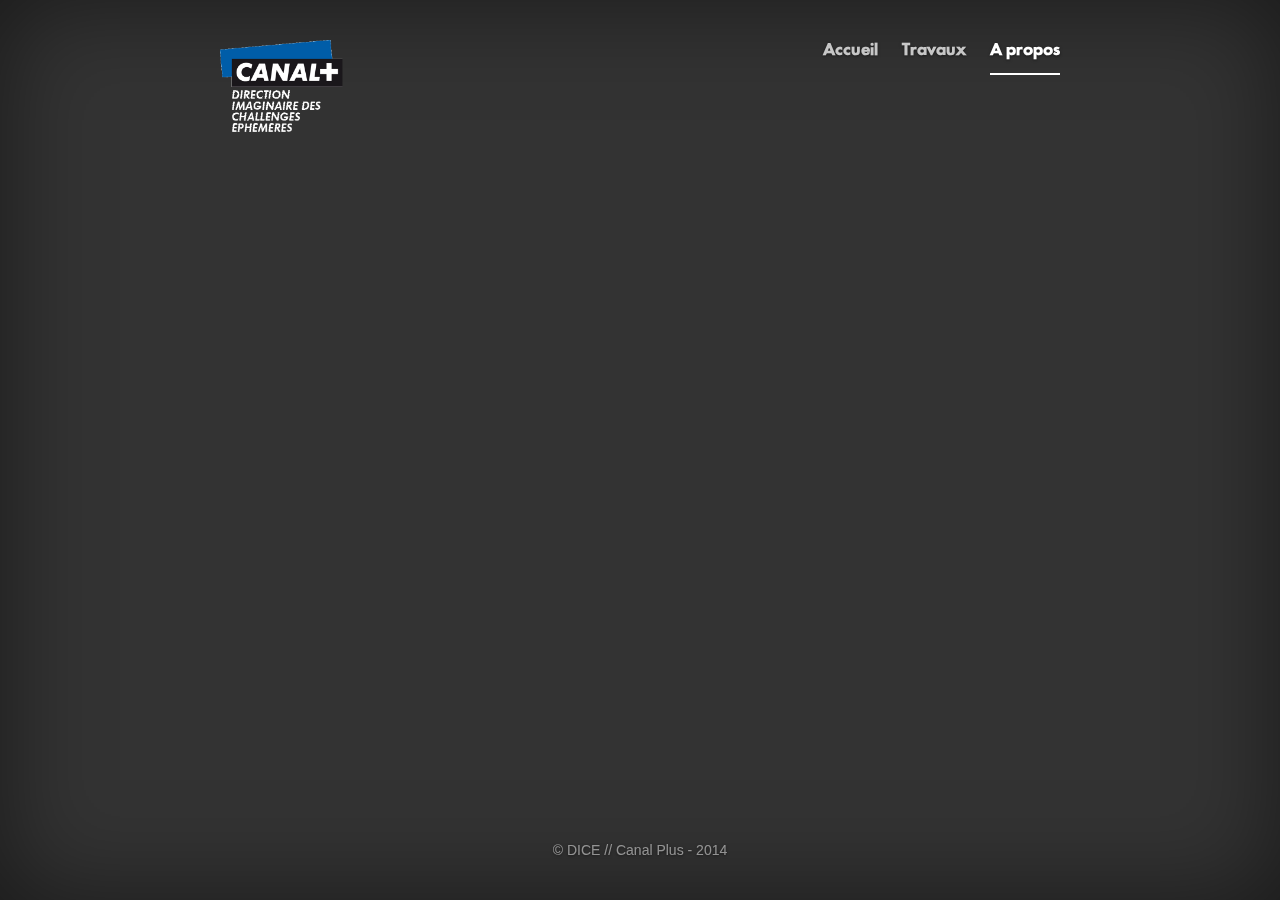
==== about.html @ a18473f8 "premier commit" ====
<!doctype html>
<!--[if lt IE 7]>      <html class="no-js lt-ie9 lt-ie8 lt-ie7"> <![endif]-->
<!--[if IE 7]>         <html class="no-js lt-ie9 lt-ie8"> <![endif]-->
<!--[if IE 8]>         <html class="no-js lt-ie9"> <![endif]-->
<!--[if gt IE 8]><!--> <html class="no-js"> <!--<![endif]-->
    <head>
        <meta charset="utf-8">
        <meta http-equiv="X-UA-Compatible" content="IE=edge">
        <title>DICE - A propos</title>
        <meta name="description" content="">
        <meta name="viewport" content="width=device-width">
        <link rel="icon" href="favicon.ico" type="image/x-icon" />
        <link rel="stylesheet" href="styles/bootstrap.min.css">
        <link rel="stylesheet" href="styles/font-awesome/css/font-awesome.min.css">
        <link rel="stylesheet" href="styles/main.min.css">
        <!--[if lt IE 9]>
        <script src="scripts/html5shiv.js"></script>
        <script src="scripts/respond.min.js"></script>
        <![endif]-->
        <style type="text/css">
          @font-face {font-family: Canal;src: url('./fonts/canal.otf');  }
        </style>
    </head>
    <body>
        <!--[if lt IE 10]>
            <p class="browsehappy">You are using an <strong>outdated</strong> browser. Please <a href="http://browsehappy.com/">upgrade your browser</a> to improve your experience.</p>
        <![endif]-->
        <div class="site-wrapper">

          <div class="site-wrapper-inner">

            <div class="cover-container">

              <div class="masthead clearfix">
                <div class="inner">
                  <h3 class="masthead-brand">
                      <img src="media/dice_w.png" height='100px'>
                  </h3>
                  <ul class="nav masthead-nav">
                    <li><a href="index.html">Accueil</a></li>
                    <li><a href="work.html">Travaux</a></li>
                    <li class="active"><a href="#">A propos</a></li>
                  </ul>
                </div>
              </div>

              <div class="mastfoot">
                <div class="inner">
                  <p>&copy; DICE // Canal Plus - 2014</p>
                </div>
              </div>

            </div>

          </div>

        </div>

        <script src="scripts/modernizr.js"></script>
        <script src="scripts/jquery.min.js"></script>
		<script src="scripts/bootstrap.min.js"></script>
		<script src="scripts/underscore-min.js"></script>
        <script src="scripts/main.min.js"></script>

        <!-- Google Analytics: change UA-XXXXX-X to be your site's ID. -->
        <script>
        //     (function(b,o,i,l,e,r){b.GoogleAnalyticsObject=l;b[l]||(b[l]=
        //     function(){(b[l].q=b[l].q||[]).push(arguments)});b[l].l=+new Date;
        //     e=o.createElement(i);r=o.getElementsByTagName(i)[0];
        //     e.src='//www.google-analytics.com/analytics.js';
        //     r.parentNode.insertBefore(e,r)}(window,document,'script','ga'));
        //     ga('create','UA-XXXXX-X');ga('send','pageview');
        </script>
    </body>
</html>
---- styles/main.min.css ----
@import url(http://fonts.googleapis.com/css?family=Source+Sans+Pro:200,400,600,700);.browsehappy{margin:.2em 0;background:#ccc;color:#000;padding:.2em 0}a,a:focus,a:hover{color:#fff}.btn-default,.btn-default:hover,.btn-default:focus{color:#333;text-shadow:none;background-color:#fff;border:1px solid #fff}html,body{height:100%;background-color:#333}body{color:#fff;text-align:center;text-shadow:0 1px 3px rgba(0,0,0,.5);box-shadow:inset 0 0 100px rgba(0,0,0,.5)}.site-wrapper{display:table;width:100%;height:100%;min-height:100%}.site-wrapper-inner{display:table-cell;vertical-align:top}.cover-container{margin-left:auto;margin-right:auto}.inner{padding:30px}.masthead-brand{margin-top:10px;margin-bottom:10px}.masthead-nav>li{display:inline-block}.masthead-nav>li+li{margin-left:20px}.masthead-nav>li>a{padding-left:0;padding-right:0;font-family:Canal;font-size:16px;font-weight:700;color:#fff;color:rgba(255,255,255,.75);border-bottom:2px solid transparent}.masthead-nav>li>a:hover,.masthead-nav>li>a:focus{background-color:transparent;border-bottom-color:rgba(255,255,255,.25)}.masthead-nav>.active>a,.masthead-nav>.active>a:hover,.masthead-nav>.active>a:focus{color:#fff;border-bottom-color:#fff}@media (min-width:768px){.masthead-brand{float:left}.masthead-nav{float:right}}.cover{padding:0 20px}.cover .btn-lg{padding:10px 20px;font-weight:700}.mastfoot{color:#999;color:rgba(255,255,255,.5)}@media (min-width:768px){.masthead{position:fixed;top:0}.mastfoot{position:fixed;bottom:0}.site-wrapper-inner{vertical-align:middle}.masthead,.mastfoot,.cover-container{width:100%}}@media (min-width:992px){.masthead,.mastfoot,.cover-container{width:900px}}
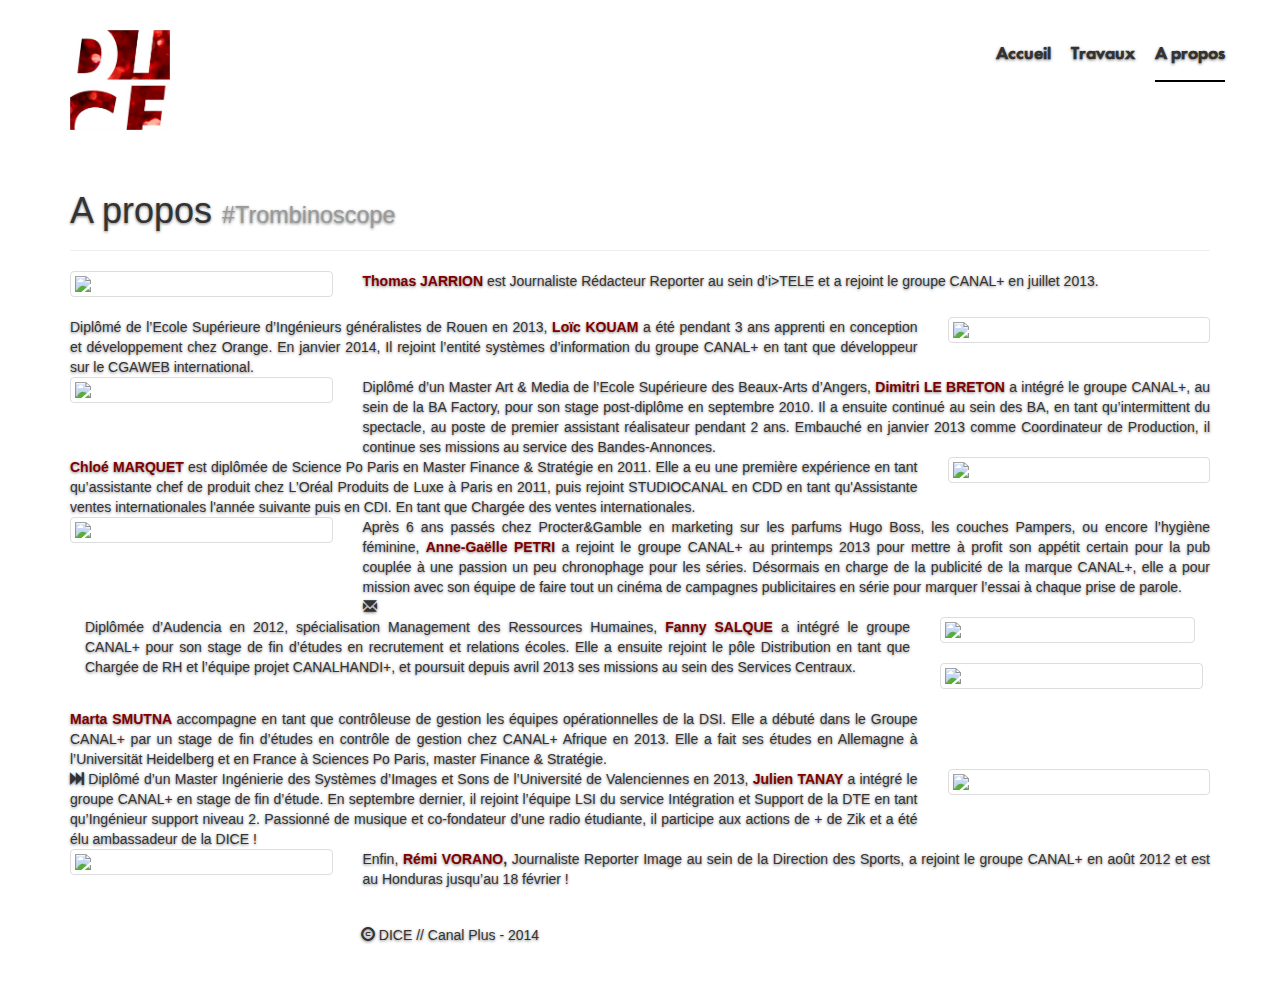
==== commit 4622f37f: "ravalement de facade" ====
--- a/about.html
+++ b/about.html
@@ -25,51 +25,137 @@
         <!--[if lt IE 10]>
             <p class="browsehappy">You are using an <strong>outdated</strong> browser. Please <a href="http://browsehappy.com/">upgrade your browser</a> to improve your experience.</p>
         <![endif]-->
-        <div class="site-wrapper">
 
-          <div class="site-wrapper-inner">
+  <div class="navbar navbar-static-top detached" role="navigation">
+      <div class="container">
+        <div class="navbar-header">
+          <img src="media/logo_only.png" height='100px'>
+        </div>
+        <ul class="nav navbar-nav navbar-right masthead-nav">
+          <li><a href="index.html">Accueil</a></li>
+          <li><a href="work.html">Travaux</a></li>
+          <li class="active"><a href="#">A propos</a></li>
+        </ul>
+      </div>
+  </div>
 
-            <div class="cover-container">
 
-              <div class="masthead clearfix">
-                <div class="inner">
-                  <h3 class="masthead-brand">
-                      <img src="media/dice_w.png" height='100px'>
-                  </h3>
-                  <ul class="nav masthead-nav">
-                    <li><a href="index.html">Accueil</a></li>
-                    <li><a href="work.html">Travaux</a></li>
-                    <li class="active"><a href="#">A propos</a></li>
-                  </ul>
-                </div>
-              </div>
+    <div class="container about">
+      <div class="page-header">
+          <h1 id="timeline">A propos <small>#Trombinoscope</small></h1>
+      </div>
+      <div class="row">
+        <div class="col-md-3">
+          <div class="thumbnail">
+            <img src="http://placekitten.com/300/300">
+          </div>
+        </div><div class="col-md-9">
+        <span style="color: #800000"><strong>Thomas JARRION </strong></span>est Journaliste Rédacteur Reporter au sein d’i&gt;TELE et a rejoint le groupe CANAL+ en juillet 2013.
+        </div>
+      </div>
 
-              <div class="mastfoot">
-                <div class="inner">
-                  <p>&copy; DICE // Canal Plus - 2014</p>
-                </div>
-              </div>
+      <div class="row">
+        <div class="col-md-9">
+        Diplômé de l’Ecole Supérieure d’Ingénieurs généralistes de Rouen en 2013, <span style="color: #800000"><strong>Loïc KOUAM </strong></span>a été pendant 3 ans apprenti en conception et développement chez Orange. En janvier 2014, Il rejoint l’entité systèmes d’information du groupe CANAL+ en tant que développeur sur le CGAWEB international. 
+        </div><div class="col-md-3">
+          <div class="thumbnail">
+            <img src="http://placekitten.com/300/300">
+          </div>
+        </div>
+      </div>
 
-            </div>
+      <div class="row">
+        <div class="col-md-3">
+          <div class="thumbnail">
+            <img src="http://placekitten.com/300/300">
+          </div>
+        </div><div class="col-md-9">
+        Diplômé d’un Master Art &amp; Media de l’Ecole Supérieure des Beaux-Arts d’Angers, <span style="color: #800000"><strong>Dimitri LE BRETON </strong></span>a intégré le groupe CANAL+, au sein de la BA Factory, pour son stage post-diplôme en septembre 2010. Il a ensuite continué au sein des BA, en tant qu’intermittent du spectacle, au poste de premier assistant réalisateur pendant 2 ans. Embauché en janvier 2013 comme Coordinateur de Production, il continue ses missions au service des Bandes-Annonces. 
+        </div>
+      </div>
 
+      <div class="row">
+        <div class="col-md-9">
+        <span style="color: #800000"><strong>Chloé MARQUET </strong></span>est diplômée de Science Po Paris en Master Finance &amp; Stratégie en 2011. Elle a eu une première expérience en tant qu’assistante chef de produit chez L’Oréal Produits de Luxe à Paris en 2011, puis rejoint STUDIOCANAL en CDD en tant qu'Assistante ventes internationales l'année suivante puis en CDI. En tant que Chargée des ventes internationales.
+        </div><div class="col-md-3">
+          <div class="thumbnail">
+            <img src="http://placekitten.com/300/300">
           </div>
+        </div>
+      </div>
 
+      <div class="row">
+        <div class="col-md-3">
+          <div class="thumbnail">
+            <img src="http://placekitten.com/300/300">
+          </div>
+        </div><div class="col-md-9">
+        Après 6 ans passés chez Procter&amp;Gamble en marketing sur les parfums Hugo Boss, les couches Pampers, ou encore l’hygiène féminine, <span style="color: #800000"><strong>Anne-Gaëlle PETRI </strong></span>a rejoint le groupe CANAL+ au printemps 2013 pour mettre à profit son appétit certain pour la pub couplée à une passion un peu chronophage pour les séries. Désormais en charge de la publicité de la marque CANAL+, elle a pour mission avec son équipe de faire tout un cinéma de campagnes publicitaires en série pour marquer l’essai à chaque prise de parole. <br>
+        <span class="glyphicon glyphicon-envelope"></span>
         </div>
+      </div>
 
-        <script src="scripts/modernizr.js"></script>
-        <script src="scripts/jquery.min.js"></script>
-		<script src="scripts/bootstrap.min.js"></script>
-		<script src="scripts/underscore-min.js"></script>
-        <script src="scripts/main.min.js"></script>
+      <div class="row">
+        </div><div class="col-md-9">
+        Diplômée d’Audencia en 2012, spécialisation Management des Ressources Humaines, <span style="color: #800000"><strong>Fanny SALQUE</strong> </span>a intégré le groupe CANAL+ pour son stage de fin d’études en recrutement et relations écoles. Elle a ensuite rejoint le pôle Distribution en tant que Chargée de RH et l’équipe projet CANALHANDI+, et poursuit depuis avril 2013 ses missions au sein des Services Centraux.
+        </div><div class="col-md-3">
+          <div class="thumbnail">
+            <img src="http://placekitten.com/300/300">
+          </div>
+      </div>
 
-        <!-- Google Analytics: change UA-XXXXX-X to be your site's ID. -->
-        <script>
-        //     (function(b,o,i,l,e,r){b.GoogleAnalyticsObject=l;b[l]||(b[l]=
-        //     function(){(b[l].q=b[l].q||[]).push(arguments)});b[l].l=+new Date;
-        //     e=o.createElement(i);r=o.getElementsByTagName(i)[0];
-        //     e.src='//www.google-analytics.com/analytics.js';
-        //     r.parentNode.insertBefore(e,r)}(window,document,'script','ga'));
-        //     ga('create','UA-XXXXX-X');ga('send','pageview');
-        </script>
-    </body>
+      <div class="row">
+        <div class="col-md-3">
+          <div class="thumbnail">
+            <img src="http://placekitten.com/300/300">
+          </div>
+        </div><div class="col-md-9">
+        <span style="color: #800000"><strong>Marta SMUTNA </strong></span>accompagne en tant que contrôleuse de gestion les équipes opérationnelles de la DSI. Elle a débuté dans le Groupe CANAL+ par un stage de fin d’études en contrôle de gestion chez CANAL+ Afrique en 2013. Elle a fait ses études en Allemagne à l’Universität Heidelberg et en France à Sciences Po Paris, master Finance &amp; Stratégie. 
+        </div>
+      </div>
+
+      <div class="row">
+        <div class="col-md-9"><span class="glyphicon glyphicon-fast-forward"></span>
+        Diplômé d’un Master Ingénierie des Systèmes d’Images et Sons de l’Université de Valenciennes en 2013, <span style="color: #800000"><strong>Julien TANAY </strong></span>a intégré le groupe CANAL+ en stage de fin d’étude. En septembre dernier, il rejoint l’équipe LSI du service Intégration et Support de la DTE en tant qu’Ingénieur support niveau 2. Passionné de musique et co-fondateur d’une radio étudiante, il participe aux actions de + de Zik et a été élu ambassadeur de la DICE !
+        </div><div class="col-md-3">
+          <div class="thumbnail">
+            <img src="http://placekitten.com/300/300">
+          </div>
+        </div>
+      </div>
+
+      <div class="row">
+        <div class="col-md-3">
+          <div class="thumbnail">
+            <img src="http://placekitten.com/300/300">
+          </div>
+        </div><div class="col-md-9">
+        Enfin, <span style="color: #800000"><strong>Rémi VORANO</strong></span><strong>,&nbsp;</strong>Journaliste Reporter Image au sein de la Direction des Sports,&nbsp;a rejoint le groupe CANAL+ en août 2012 et est au Honduras jusqu’au 18 février !
+        </div>
+      </div>
+    </div> <!-- /container -->
+
+
+    <div class="mastfoot">
+      <div class="inner">
+        <p><span class="glyphicon glyphicon-copyright-mark"></span> DICE // Canal Plus - 2014</p>
+      </div>
+    </div>
+
+    <script src="scripts/modernizr.js"></script>
+    <script src="scripts/jquery.min.js"></script>
+    <script src="scripts/bootstrap.min.js"></script>
+    <script src="scripts/underscore-min.js"></script>
+    <script src="scripts/main.min.js"></script>
+
+    <!-- Google Analytics: change UA-XXXXX-X to be your site's ID. -->
+    <script>
+    //     (function(b,o,i,l,e,r){b.GoogleAnalyticsObject=l;b[l]||(b[l]=
+    //     function(){(b[l].q=b[l].q||[]).push(arguments)});b[l].l=+new Date;
+    //     e=o.createElement(i);r=o.getElementsByTagName(i)[0];
+    //     e.src='//www.google-analytics.com/analytics.js';
+    //     r.parentNode.insertBefore(e,r)}(window,document,'script','ga'));
+    //     ga('create','UA-XXXXX-X');ga('send','pageview');
+    </script>
+  </body>
 </html>
--- a/styles/main.min.css
+++ b/styles/main.min.css
@@ -1 +1,379 @@
-@import url(http://fonts.googleapis.com/css?family=Source+Sans+Pro:200,400,600,700);.browsehappy{margin:.2em 0;background:#ccc;color:#000;padding:.2em 0}a,a:focus,a:hover{color:#fff}.btn-default,.btn-default:hover,.btn-default:focus{color:#333;text-shadow:none;background-color:#fff;border:1px solid #fff}html,body{height:100%;background-color:#333}body{color:#fff;text-align:center;text-shadow:0 1px 3px rgba(0,0,0,.5);box-shadow:inset 0 0 100px rgba(0,0,0,.5)}.site-wrapper{display:table;width:100%;height:100%;min-height:100%}.site-wrapper-inner{display:table-cell;vertical-align:top}.cover-container{margin-left:auto;margin-right:auto}.inner{padding:30px}.masthead-brand{margin-top:10px;margin-bottom:10px}.masthead-nav>li{display:inline-block}.masthead-nav>li+li{margin-left:20px}.masthead-nav>li>a{padding-left:0;padding-right:0;font-family:Canal;font-size:16px;font-weight:700;color:#fff;color:rgba(255,255,255,.75);border-bottom:2px solid transparent}.masthead-nav>li>a:hover,.masthead-nav>li>a:focus{background-color:transparent;border-bottom-color:rgba(255,255,255,.25)}.masthead-nav>.active>a,.masthead-nav>.active>a:hover,.masthead-nav>.active>a:focus{color:#fff;border-bottom-color:#fff}@media (min-width:768px){.masthead-brand{float:left}.masthead-nav{float:right}}.cover{padding:0 20px}.cover .btn-lg{padding:10px 20px;font-weight:700}.mastfoot{color:#999;color:rgba(255,255,255,.5)}@media (min-width:768px){.masthead{position:fixed;top:0}.mastfoot{position:fixed;bottom:0}.site-wrapper-inner{vertical-align:middle}.masthead,.mastfoot,.cover-container{width:100%}}@media (min-width:992px){.masthead,.mastfoot,.cover-container{width:900px}}+@import url(http://fonts.googleapis.com/css?family=Source+Sans+Pro:200,400,600,700);
+
+
+/* Pages specific */
+.about {
+    text-align: justify;
+}
+
+
+/* Custom */
+.cover-heading {
+    font-family: Canal;
+}
+
+.btn-dice {
+
+}
+
+.btn-dice:hover{
+    
+}
+
+.detached {
+    margin-top:30px;
+}
+
+/* Posts */
+.post
+{
+    background-color: #FFF;
+    overflow: hidden;
+    box-shadow: 0 0 1px #CCC;
+}
+.post img
+{
+    filter: blur(2px);
+    -webkit-filter: blur(2px);
+    -moz-filter: blur(2px);
+    -o-filter: blur(2px);
+    -ms-filter: blur(2px);
+}
+.post .content
+{
+    padding: 15px;
+}
+.post .author
+{
+    font-size: 11px;
+    color: #737373;
+    padding: 25px 30px 20px;
+}
+.post .post-img-content
+{
+    height: 196px;
+    position: relative;
+}
+.post .post-img-content img
+{
+    position: absolute;
+}
+.post .post-title
+{
+    display: table-cell;
+    vertical-align: bottom;
+    z-index: 2;
+    position: relative;
+}
+.post .post-title b
+{
+    background-color: rgba(51, 51, 51, 0.58);
+    display: inline-block;
+    margin-bottom: 5px;
+    color: #FFF;
+    padding: 10px 15px;
+    margin-top: 5px;
+}
+
+.post > div {
+    padding: 10px;
+    border: 1px solid transparent;
+    border-radius: 4px;
+    transition: 0.2s;
+}
+.post > div:hover {
+    /*margin-top: -10px;*/
+    border: 1px solid rgb(200, 200, 200);
+    box-shadow: rgba(0, 0, 0, 0.1) 0px 5px 5px 2px;
+    background: rgba(200, 200, 200, 0.1);
+    transition: 0.5s;
+    text-decoration: none;
+}
+
+.nostyle {
+    color: #333;
+}
+
+.nostyle:hover {
+    color: #333;
+    text-decoration: none;
+}
+/* Timeline */
+.timeline {
+    list-style: none;
+    padding: 20px 0 20px;
+    position: relative;
+}
+
+    .timeline:before {
+        top: 0;
+        bottom: 0;
+        position: absolute;
+        content: " ";
+        width: 3px;
+        background-color: #eeeeee;
+        left: 50%;
+        margin-left: -1.5px;
+    }
+
+    .timeline > li {
+        margin-bottom: 20px;
+        position: relative;
+    }
+
+        .timeline > li:before,
+        .timeline > li:after {
+            content: " ";
+            display: table;
+        }
+
+        .timeline > li:after {
+            clear: both;
+        }
+
+        .timeline > li:before,
+        .timeline > li:after {
+            content: " ";
+            display: table;
+        }
+
+        .timeline > li:after {
+            clear: both;
+        }
+
+        .timeline > li > .timeline-panel {
+            width: 46%;
+            float: left;
+            border: 1px solid #d4d4d4;
+            border-radius: 2px;
+            padding: 20px;
+            position: relative;
+            -webkit-box-shadow: 0 1px 6px rgba(0, 0, 0, 0.175);
+            box-shadow: 0 1px 6px rgba(0, 0, 0, 0.175);
+        }
+
+            .timeline > li > .timeline-panel:before {
+                position: absolute;
+                top: 26px;
+                right: -15px;
+                display: inline-block;
+                border-top: 15px solid transparent;
+                border-left: 15px solid #ccc;
+                border-right: 0 solid #ccc;
+                border-bottom: 15px solid transparent;
+                content: " ";
+            }
+
+            .timeline > li > .timeline-panel:after {
+                position: absolute;
+                top: 27px;
+                right: -14px;
+                display: inline-block;
+                border-top: 14px solid transparent;
+                border-left: 14px solid #fff;
+                border-right: 0 solid #fff;
+                border-bottom: 14px solid transparent;
+                content: " ";
+            }
+
+        .timeline > li > .timeline-badge {
+            color: #fff;
+            width: 50px;
+            height: 50px;
+            line-height: 50px;
+            font-size: 1.4em;
+            text-align: center;
+            position: absolute;
+            top: 16px;
+            left: 50%;
+            margin-left: -25px;
+            background-color: #999999;
+            z-index: 100;
+            border-top-right-radius: 50%;
+            border-top-left-radius: 50%;
+            border-bottom-right-radius: 50%;
+            border-bottom-left-radius: 50%;
+        }
+
+        .timeline > li.timeline-inverted > .timeline-panel {
+            float: right;
+        }
+
+            .timeline > li.timeline-inverted > .timeline-panel:before {
+                border-left-width: 0;
+                border-right-width: 15px;
+                left: -15px;
+                right: auto;
+            }
+
+            .timeline > li.timeline-inverted > .timeline-panel:after {
+                border-left-width: 0;
+                border-right-width: 14px;
+                left: -14px;
+                right: auto;
+            }
+
+.timeline-badge.primary {
+    background-color: #2e6da4 !important;
+}
+
+.timeline-badge.success {
+    background-color: #3f903f !important;
+}
+
+.timeline-badge.warning {
+    background-color: #f0ad4e !important;
+}
+
+.timeline-badge.danger {
+    background-color: #d9534f !important;
+}
+
+.timeline-badge.info {
+    background-color: #5bc0de !important;
+}
+
+.timeline-title {
+    margin-top: 0;
+    color: inherit;
+}
+
+.timeline-body > p,
+.timeline-body > ul {
+    margin-bottom: 0;
+}
+
+    .timeline-body > p + p {
+        margin-top: 5px;
+    }
+
+@media (max-width: 767px) {
+    ul.timeline:before {
+        left: 40px;
+    }
+
+    ul.timeline > li > .timeline-panel {
+        width: calc(100% - 90px);
+        width: -moz-calc(100% - 90px);
+        width: -webkit-calc(100% - 90px);
+    }
+
+    ul.timeline > li > .timeline-badge {
+        left: 15px;
+        margin-left: 0;
+        top: 16px;
+    }
+
+    ul.timeline > li > .timeline-panel {
+        float: right;
+    }
+
+        ul.timeline > li > .timeline-panel:before {
+            border-left-width: 0;
+            border-right-width: 15px;
+            left: -15px;
+            right: auto;
+        }
+
+        ul.timeline > li > .timeline-panel:after {
+            border-left-width: 0;
+            border-right-width: 14px;
+            left: -14px;
+            right: auto;
+        }
+}
+
+
+/* Base */
+
+a,a:focus,a:hover {
+    color: #800000
+}
+
+.btn-default,.btn-default:hover,.btn-default:focus {
+    color: #333;
+    text-shadow: none;
+    background-color: #fff;
+    border: 1px solid #fff
+}
+
+html,body {
+    height: 100%;
+    /*background-color: #333*/
+}
+
+body {
+    /*color: #fff;*/
+    text-align: center;
+    text-shadow: 0 1px 3px rgba(0,0,0,.5);
+    /*box-shadow: inset 0 0 100px rgba(0,0,0,.5)*/
+}
+
+.inner {
+    padding: 30px
+}
+
+.masthead-nav>li {
+    display: inline-block
+}
+
+.masthead-nav>li+li {
+    margin-left: 20px
+}
+
+.masthead-nav>li>a {
+    padding-left: 0;
+    padding-right: 0;
+    font-family: Canal;
+    font-size: 16px;
+    font-weight: 700;
+    color: rgb(51, 51, 51);
+    /*color: rgba(255,255,255,.75);*/
+    border-bottom: 2px solid transparent
+}
+
+.masthead-nav>li>a:hover,.masthead-nav>li>a:focus {
+    background-color: transparent;
+    border-bottom-color: rgb(51, 51, 51);
+}
+
+.masthead-nav>.active>a,.masthead-nav>.active>a:hover,.masthead-nav>.active>a:focus {
+    /*color: #fff;*/
+    border-bottom-color: #000
+}
+
+@media (min-width:768px) {
+    .masthead-brand {
+        float: left
+    }
+
+    .masthead-nav {
+        float: right
+    }
+}
+
+.cover {
+    padding: 0 20px
+}
+
+.cover .btn-lg {
+    padding: 10px 20px;
+    font-weight: 700
+}
+
+@media (min-width:768px) {
+
+    .site-wrapper-inner {
+        vertical-align: middle
+    }
+
+    .masthead,.mastfoot,.cover-container {
+        width: 100%
+    }
+}
+
+@media (min-width:992px) {
+    .masthead,.mastfoot,.cover-container {
+        width: 900px
+    }
+}
